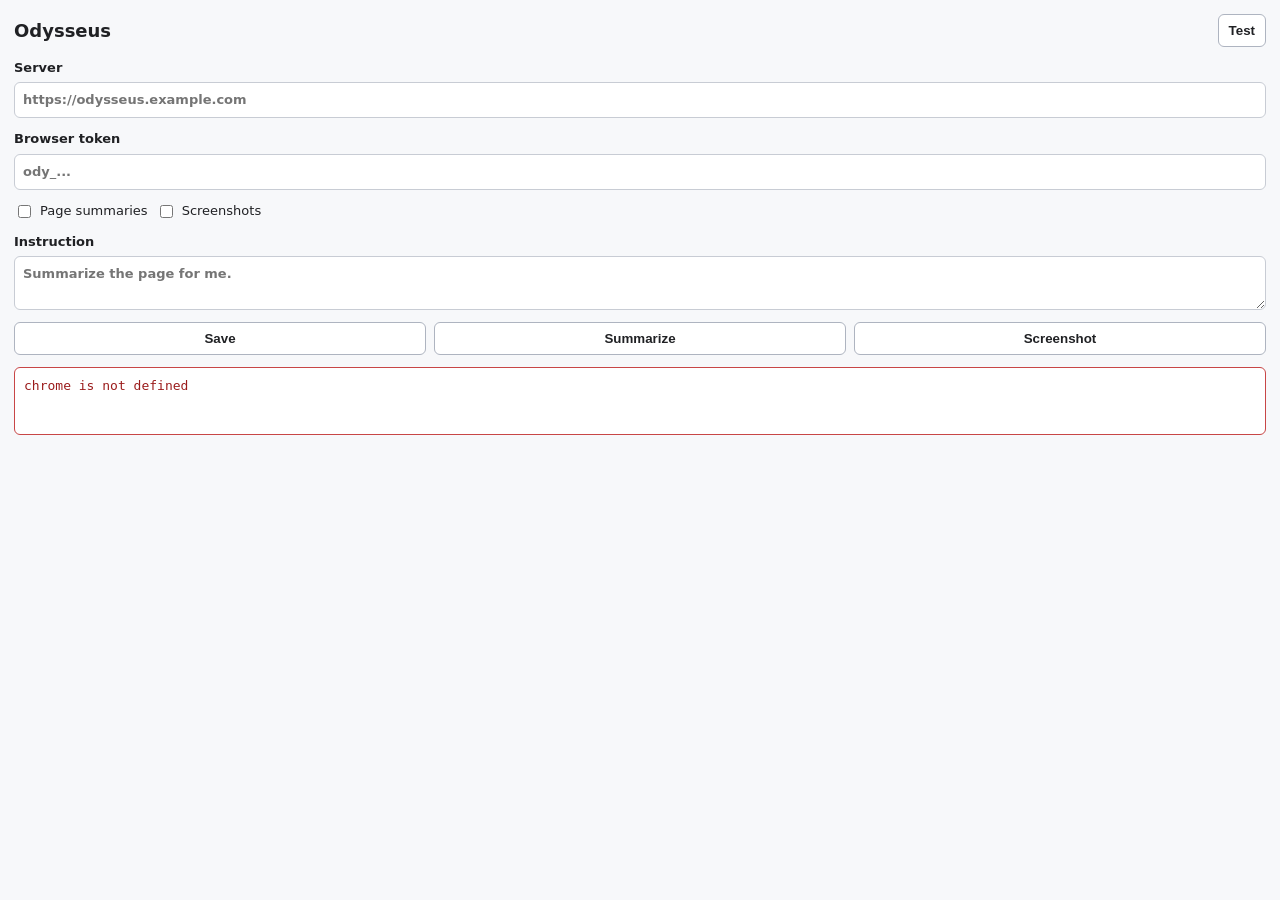
==== browser_extension/odysseus/popup.html @ fc6d4ae3 "Add browser companion extension MVP" ====
<!doctype html>
<html>
  <head>
    <meta charset="utf-8">
    <meta name="viewport" content="width=device-width, initial-scale=1">
    <title>Odysseus</title>
    <link rel="stylesheet" href="styles.css">
  </head>
  <body>
    <main>
      <header>
        <h1>Odysseus</h1>
        <button id="test" type="button">Test</button>
      </header>

      <label>
        <span>Server</span>
        <input id="baseUrl" type="url" placeholder="https://odysseus.example.com">
      </label>

      <label>
        <span>Browser token</span>
        <input id="token" type="password" placeholder="ody_...">
      </label>

      <section class="toggles">
        <label class="check">
          <input id="pageSummary" type="checkbox">
          <span>Page summaries</span>
        </label>
        <label class="check">
          <input id="screenshots" type="checkbox">
          <span>Screenshots</span>
        </label>
      </section>

      <label>
        <span>Instruction</span>
        <textarea id="instruction" rows="2" placeholder="Summarize the page for me."></textarea>
      </label>

      <div class="actions">
        <button id="save" type="button">Save</button>
        <button id="summarize" type="button">Summarize</button>
        <button id="screenshot" type="button">Screenshot</button>
      </div>

      <pre id="status" aria-live="polite"></pre>
    </main>
    <script src="popup.js" type="module"></script>
  </body>
</html>
---- browser_extension/odysseus/styles.css ----
* {
  box-sizing: border-box;
}

body {
  margin: 0;
  min-width: 360px;
  color: #202124;
  background: #f7f8fa;
  font: 13px/1.4 system-ui, -apple-system, BlinkMacSystemFont, "Segoe UI", sans-serif;
}

main {
  display: grid;
  gap: 12px;
  padding: 14px;
}

header,
.actions,
.toggles {
  display: flex;
  align-items: center;
  gap: 8px;
}

header {
  justify-content: space-between;
}

h1 {
  margin: 0;
  font-size: 18px;
}

label {
  display: grid;
  gap: 5px;
  font-weight: 600;
}

input,
textarea {
  width: 100%;
  border: 1px solid #c8ccd4;
  border-radius: 6px;
  padding: 8px;
  background: #fff;
  color: #202124;
  font: inherit;
}

textarea {
  resize: vertical;
}

.check {
  display: flex;
  grid-template-columns: none;
  align-items: center;
  gap: 6px;
  font-weight: 500;
}

.check input {
  width: auto;
}

button {
  border: 1px solid #aeb4c0;
  border-radius: 6px;
  padding: 8px 10px;
  background: #fff;
  color: #202124;
  font-weight: 650;
  cursor: pointer;
}

button:hover {
  background: #eef2f8;
}

.actions button {
  flex: 1;
}

pre {
  min-height: 68px;
  max-height: 220px;
  margin: 0;
  overflow: auto;
  white-space: pre-wrap;
  border: 1px solid #d7dbe3;
  border-radius: 6px;
  padding: 9px;
  background: #fff;
}

pre.error {
  border-color: #c84646;
  color: #9b1c1c;
}
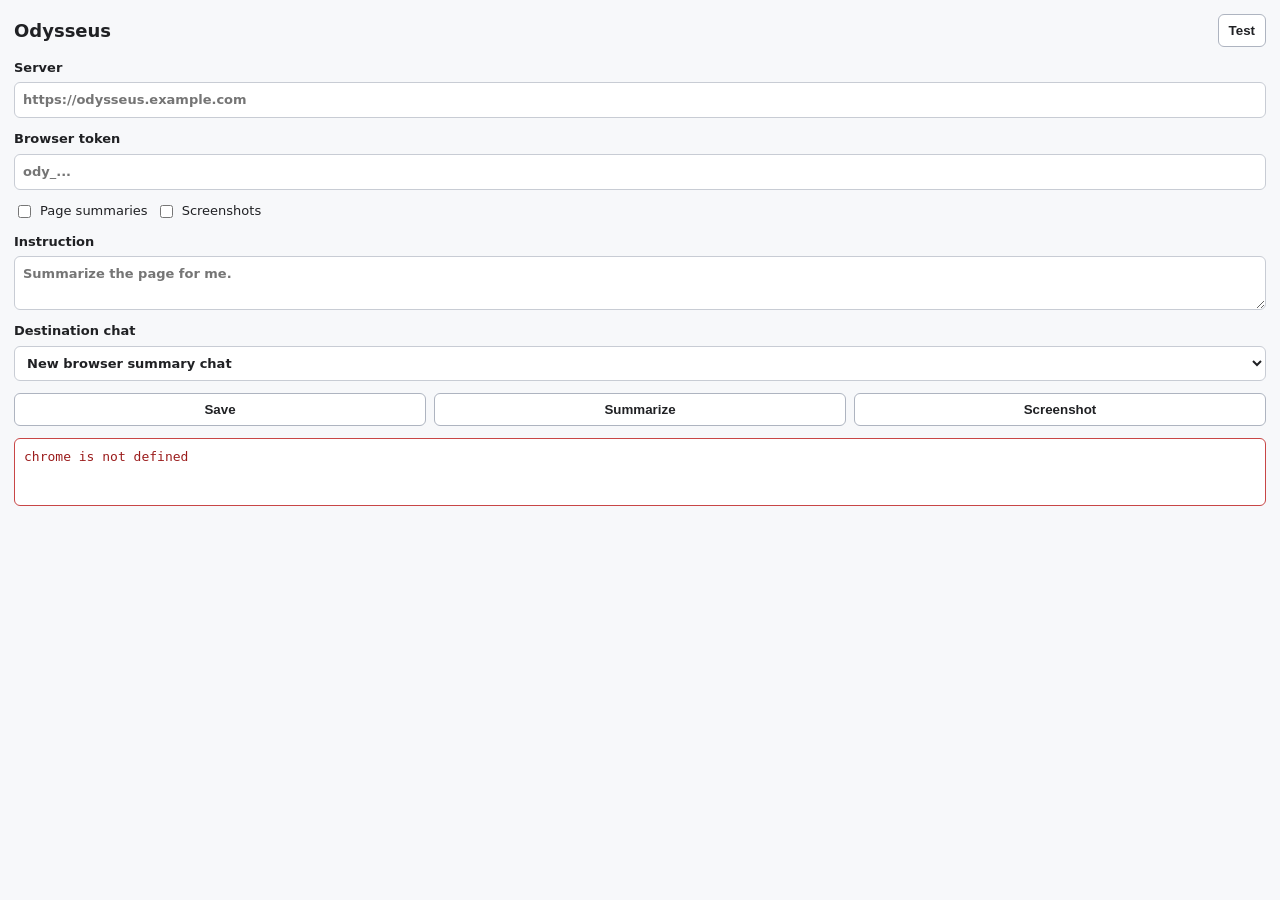
==== commit ec55950d: "Allow browser summaries to target existing chats" ====
--- a/browser_extension/odysseus/popup.html
+++ b/browser_extension/odysseus/popup.html
@@ -39,6 +39,13 @@
         <textarea id="instruction" rows="2" placeholder="Summarize the page for me."></textarea>
       </label>
 
+      <label>
+        <span>Destination chat</span>
+        <select id="targetSession">
+          <option value="">New browser summary chat</option>
+        </select>
+      </label>
+
       <div class="actions">
         <button id="save" type="button">Save</button>
         <button id="summarize" type="button">Summarize</button>
--- a/browser_extension/odysseus/styles.css
+++ b/browser_extension/odysseus/styles.css
@@ -40,6 +40,7 @@
 }
 
 input,
+select,
 textarea {
   width: 100%;
   border: 1px solid #c8ccd4;
@@ -48,6 +49,10 @@
   background: #fff;
   color: #202124;
   font: inherit;
+}
+
+select {
+  min-width: 0;
 }
 
 textarea {
@@ -80,6 +85,11 @@
   background: #eef2f8;
 }
 
+button:disabled {
+  cursor: progress;
+  opacity: 0.62;
+}
+
 .actions button {
   flex: 1;
 }
@@ -100,3 +110,19 @@
   border-color: #c84646;
   color: #9b1c1c;
 }
+
+pre.pending {
+  border-color: #6f85b8;
+  color: #324b85;
+}
+
+body.busy pre.pending::after {
+  content: "...";
+  display: inline-block;
+  animation: pulse-dot 1s ease-in-out infinite;
+}
+
+@keyframes pulse-dot {
+  0%, 100% { opacity: 0.25; }
+  50% { opacity: 1; }
+}
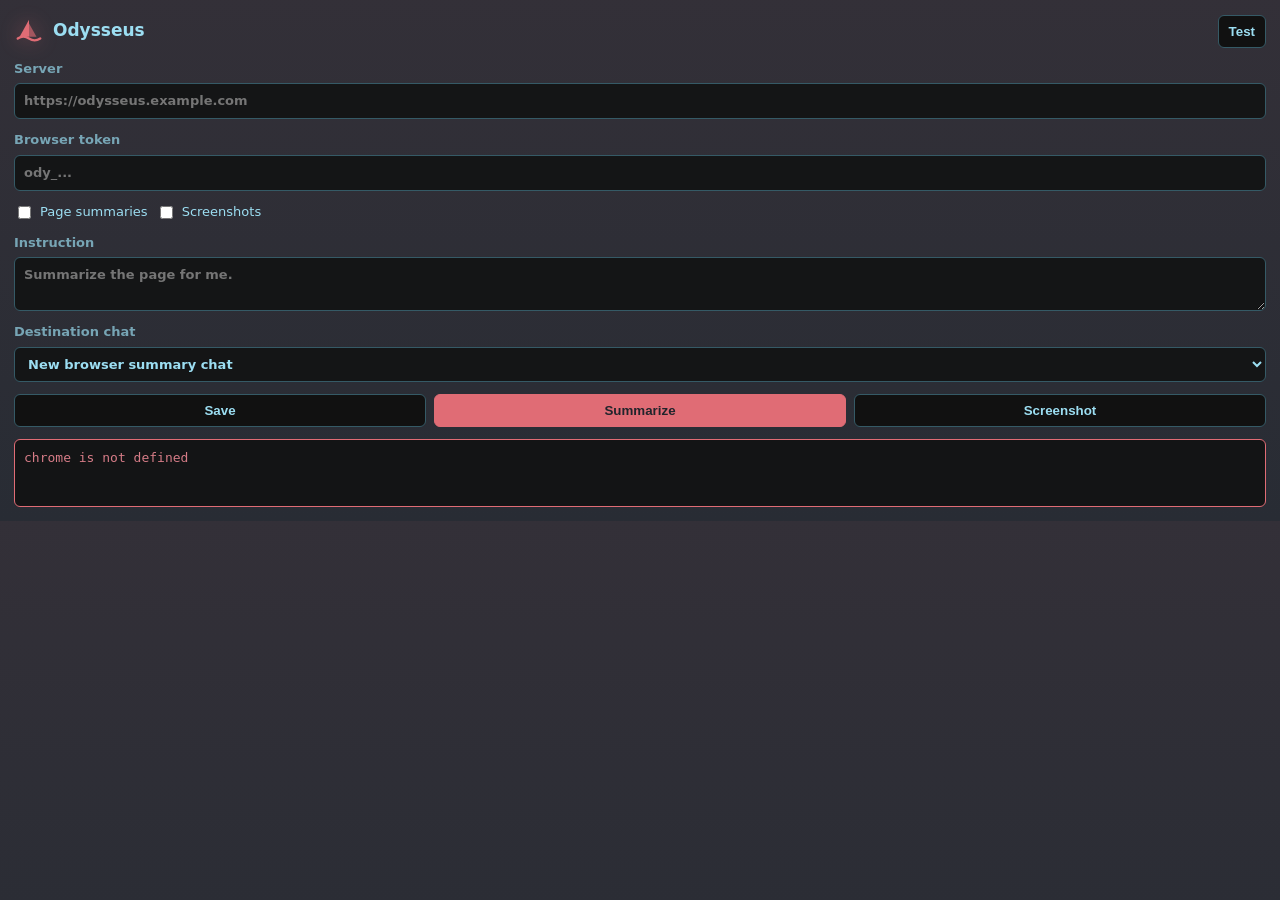
==== commit 3225682e: "Theme browser companion popup" ====
--- a/browser_extension/odysseus/popup.html
+++ b/browser_extension/odysseus/popup.html
@@ -9,7 +9,14 @@
   <body>
     <main>
       <header>
-        <h1>Odysseus</h1>
+        <div class="brand" aria-label="Odysseus">
+          <svg class="brand-mark" viewBox="0 0 32 32" width="30" height="30" aria-hidden="true">
+            <path d="M16 4L16 22L6 22Z" fill="currentColor"/>
+            <path d="M16 8L16 22L24 22Z" fill="currentColor" opacity="0.62"/>
+            <path d="M4 24Q10 20 16 24Q22 28 28 24" stroke="currentColor" stroke-width="2.5" fill="none" stroke-linecap="round"/>
+          </svg>
+          <h1>Odysseus</h1>
+        </div>
         <button id="test" type="button">Test</button>
       </header>
 
--- a/browser_extension/odysseus/styles.css
+++ b/browser_extension/odysseus/styles.css
@@ -2,11 +2,24 @@
   box-sizing: border-box;
 }
 
+:root {
+  --ody-bg: #282c34;
+  --ody-fg: #9cdef2;
+  --ody-panel: #111111;
+  --ody-border: #355a66;
+  --ody-accent: #e06c75;
+  --ody-input: color-mix(in srgb, var(--ody-panel) 86%, var(--ody-bg));
+  --ody-hover: color-mix(in srgb, var(--ody-panel) 72%, var(--ody-accent));
+  --ody-muted: color-mix(in srgb, var(--ody-fg) 68%, var(--ody-bg));
+  --ody-status: color-mix(in srgb, var(--ody-panel) 90%, var(--ody-bg));
+}
+
 body {
   margin: 0;
-  min-width: 360px;
-  color: #202124;
-  background: #f7f8fa;
+  min-width: 380px;
+  color: var(--ody-fg);
+  background:
+    linear-gradient(180deg, color-mix(in srgb, var(--ody-bg) 94%, var(--ody-accent)), var(--ody-bg));
   font: 13px/1.4 system-ui, -apple-system, BlinkMacSystemFont, "Segoe UI", sans-serif;
 }
 
@@ -26,29 +39,54 @@
 
 header {
   justify-content: space-between;
+  min-height: 34px;
+}
+
+.brand {
+  display: flex;
+  align-items: center;
+  min-width: 0;
+  gap: 9px;
+}
+
+.brand-mark {
+  flex: 0 0 auto;
+  color: var(--ody-accent);
+  filter: drop-shadow(0 0 10px color-mix(in srgb, var(--ody-accent) 46%, transparent));
 }
 
 h1 {
   margin: 0;
-  font-size: 18px;
+  color: var(--ody-fg);
+  font-size: 17px;
+  font-weight: 750;
 }
 
 label {
   display: grid;
   gap: 5px;
   font-weight: 600;
+  color: var(--ody-muted);
 }
 
 input,
 select,
 textarea {
   width: 100%;
-  border: 1px solid #c8ccd4;
+  border: 1px solid var(--ody-border);
   border-radius: 6px;
-  padding: 8px;
-  background: #fff;
-  color: #202124;
+  padding: 8px 9px;
+  background: var(--ody-input);
+  color: var(--ody-fg);
   font: inherit;
+  outline: none;
+}
+
+input:focus,
+select:focus,
+textarea:focus {
+  border-color: var(--ody-accent);
+  box-shadow: 0 0 0 2px color-mix(in srgb, var(--ody-accent) 28%, transparent);
 }
 
 select {
@@ -65,24 +103,27 @@
   align-items: center;
   gap: 6px;
   font-weight: 500;
+  color: var(--ody-fg);
 }
 
 .check input {
   width: auto;
+  accent-color: var(--ody-accent);
 }
 
 button {
-  border: 1px solid #aeb4c0;
+  border: 1px solid var(--ody-border);
   border-radius: 6px;
   padding: 8px 10px;
-  background: #fff;
-  color: #202124;
+  background: var(--ody-panel);
+  color: var(--ody-fg);
   font-weight: 650;
   cursor: pointer;
 }
 
 button:hover {
-  background: #eef2f8;
+  border-color: var(--ody-accent);
+  background: var(--ody-hover);
 }
 
 button:disabled {
@@ -94,26 +135,37 @@
   flex: 1;
 }
 
+#summarize {
+  background: var(--ody-accent);
+  border-color: var(--ody-accent);
+  color: color-mix(in srgb, var(--ody-bg) 82%, #000);
+}
+
+#summarize:hover {
+  background: color-mix(in srgb, var(--ody-accent) 82%, var(--ody-fg));
+}
+
 pre {
   min-height: 68px;
   max-height: 220px;
   margin: 0;
   overflow: auto;
   white-space: pre-wrap;
-  border: 1px solid #d7dbe3;
+  border: 1px solid var(--ody-border);
   border-radius: 6px;
   padding: 9px;
-  background: #fff;
+  background: var(--ody-status);
+  color: var(--ody-fg);
 }
 
 pre.error {
-  border-color: #c84646;
-  color: #9b1c1c;
+  border-color: var(--ody-accent);
+  color: color-mix(in srgb, var(--ody-accent) 86%, var(--ody-fg));
 }
 
 pre.pending {
-  border-color: #6f85b8;
-  color: #324b85;
+  border-color: var(--ody-accent);
+  color: var(--ody-fg);
 }
 
 body.busy pre.pending::after {
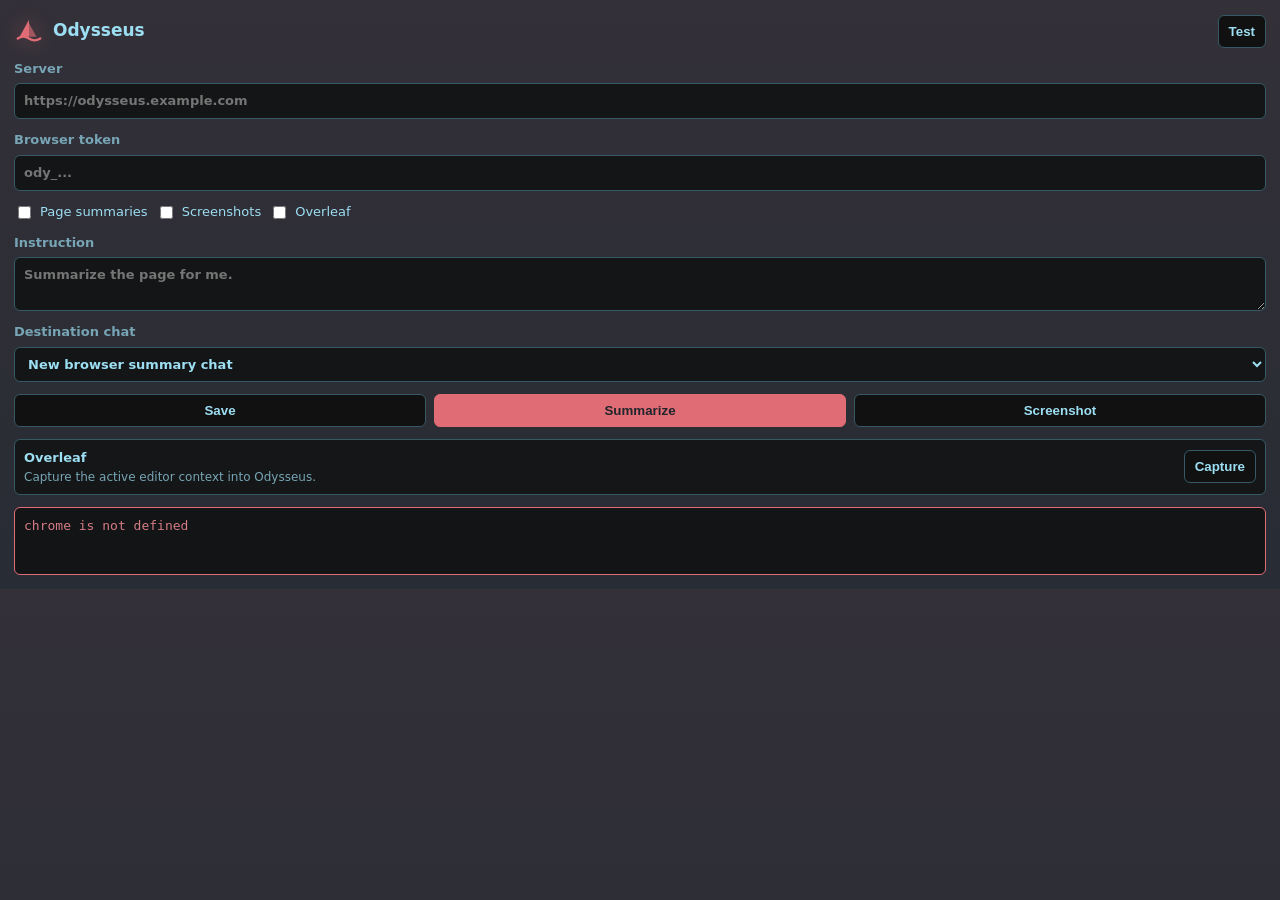
==== commit 3859909f: "Add Overleaf browser context capture" ====
--- a/browser_extension/odysseus/popup.html
+++ b/browser_extension/odysseus/popup.html
@@ -39,6 +39,10 @@
           <input id="screenshots" type="checkbox">
           <span>Screenshots</span>
         </label>
+        <label class="check">
+          <input id="overleaf" type="checkbox">
+          <span>Overleaf</span>
+        </label>
       </section>
 
       <label>
@@ -59,6 +63,14 @@
         <button id="screenshot" type="button">Screenshot</button>
       </div>
 
+      <section class="overleaf-panel">
+        <div>
+          <strong>Overleaf</strong>
+          <span>Capture the active editor context into Odysseus.</span>
+        </div>
+        <button id="overleafCapture" type="button">Capture</button>
+      </section>
+
       <pre id="status" aria-live="polite"></pre>
     </main>
     <script src="popup.js" type="module"></script>
--- a/browser_extension/odysseus/styles.css
+++ b/browser_extension/odysseus/styles.css
@@ -31,7 +31,8 @@
 
 header,
 .actions,
-.toggles {
+.toggles,
+.overleaf-panel {
   display: flex;
   align-items: center;
   gap: 8px;
@@ -135,6 +136,35 @@
   flex: 1;
 }
 
+.overleaf-panel {
+  justify-content: space-between;
+  gap: 12px;
+  border: 1px solid var(--ody-border);
+  border-radius: 6px;
+  padding: 9px;
+  background: color-mix(in srgb, var(--ody-panel) 82%, var(--ody-bg));
+}
+
+.overleaf-panel div {
+  display: grid;
+  min-width: 0;
+  gap: 2px;
+}
+
+.overleaf-panel strong {
+  color: var(--ody-fg);
+  font-size: 13px;
+}
+
+.overleaf-panel span {
+  color: var(--ody-muted);
+  font-size: 12px;
+}
+
+.overleaf-panel button {
+  flex: 0 0 auto;
+}
+
 #summarize {
   background: var(--ody-accent);
   border-color: var(--ody-accent);
